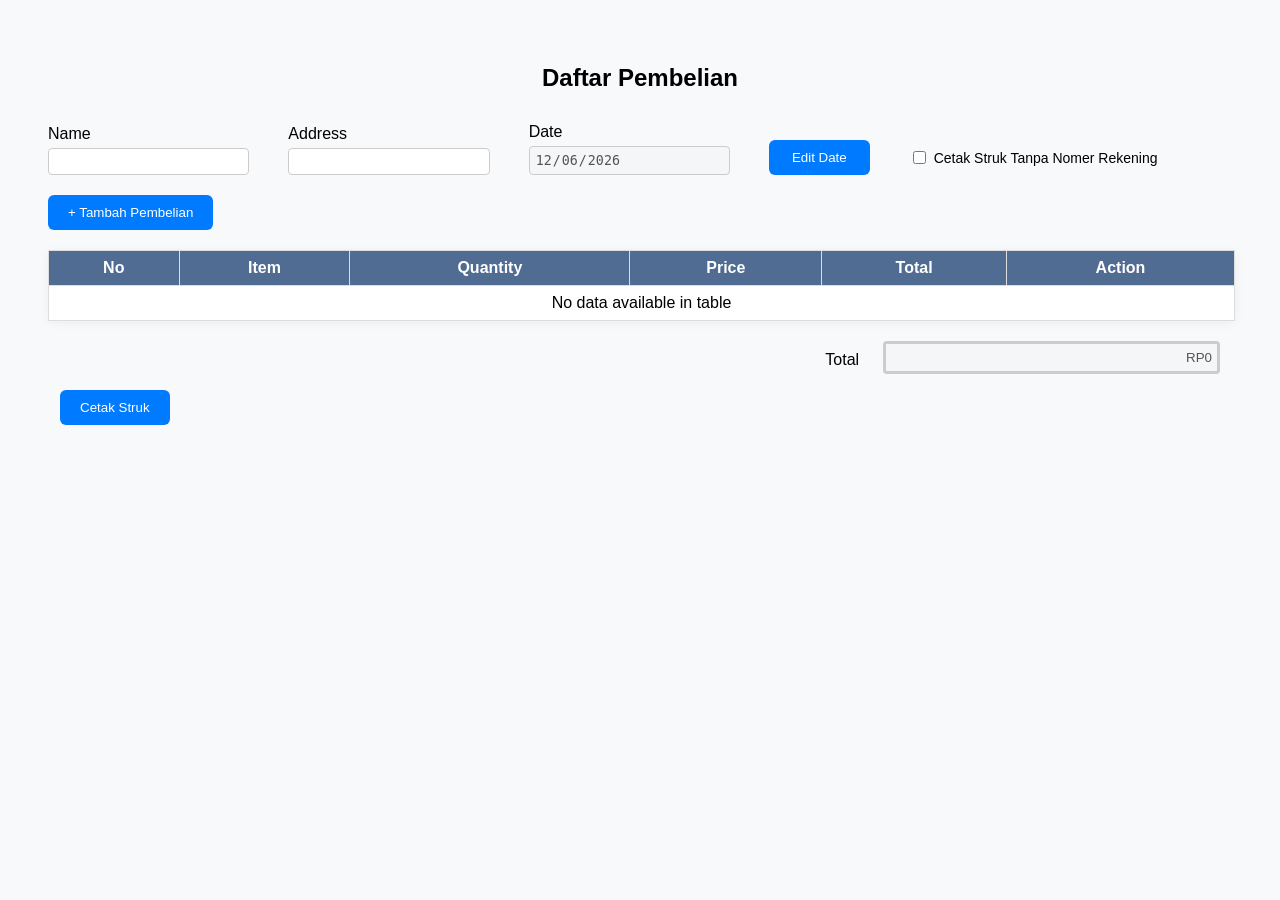
==== index.html @ 3a4251f2 "Update and rename try1.html to index.html" ====
<!DOCTYPE html>
<html lang="id">
<head>
  <meta charset="UTF-8">
  <meta name="viewport" content="width=device-width, initial-scale=1">
  <link rel="stylesheet" href="css/style.css">
  <link rel="preconnect" href="https://fonts.googleapis.com">
  <link rel="preconnect" href="https://fonts.gstatic.com" crossorigin>
  <link href="css/typscript.css" rel="stylesheet">

  <!-- <script src="https://code.jquery.com/jquery-3.6.0.min.js"></script>
  <script type="text/javascript" charset="utf8" src="https://cdn.datatables.net/1.12.1/js/jquery.dataTables.min.js"></script>
  <script src="https://cdnjs.cloudflare.com/ajax/libs/html2pdf.js/0.10.1/html2pdf.bundle.min.js"></script> -->
  <script src="js/jquery-3.6.0.min.js"></script>
  <script type="text/javascript" charset="utf8" src="js/jquery.dataTables.min.js"></script>
  <script src="js/html2pdf.bundle.min.js"></script>
  <script src="js/script.js"></script>
  <script src="js/sweatalert.js"></script>
  <title>Wanhato Coating Struk Print</title>
  <link rel="shortcut icon" href="img/Logo.png">
</head>
<body>

<div class="container">
  <h1 class="title" style="margin-bottom: 20px;">Daftar Pembelian</h1>

  <div class="form-row row" style="margin-bottom: 20px;">
    <div class="form-group col-2">
      <label for="input-nama">Name</label>
      <input type="text" id="input-nama" required>
    </div>
      
    <div class="form-group col-2" >
      <label for="input-alamat">Address</label>
      <input type="text" id="input-alamat" required>
    </div>

    <div class="form-group col-2" >
      <label for="input-tanggal">Date</label>
      <input type="date" id="input-tanggal" required disabled>
    </div>
    <div class="form-group col-1" >
      <button class="btn" id="btn-toggle-date">Edit Date</button>
    </div>

    <div class="checkbox-group col-3">
      <input type="checkbox" class="form-check-input" id="cb-nomer-rekening-apply">
      <label class="form-check h4" for="cb-nomer-rekening-apply">Cetak Struk Tanpa Nomer Rekening</label>
    </div>
  </div>

  <button class="btn" id="btn-add-item">+ Tambah Pembelian</button>

  <table id="dTableItem">
    <thead>
      <tr>
        <th>No</th>
        <th>Item</th>
        <th>Quantity</th>
        <th>Price</th>
        <th>Total</th>
        <th>Action</th>
      </tr>
    </thead>
    <tbody>
      <!-- Isi otomatis dari JS -->
    </tbody>
  </table>

  <div class="right-side col-4 flex" style="margin-top: 20px;">
    <label class="mr-3" for="input-total-bayar" style="margin-bottom: 5px;">Total</label>
    <input class="inline border-1" type="text" id="input-total-bayar" style="text-align: right; margin-left: auto; width: 100%;" disabled>
  </div>

  <div class="right-side col-12 md-2">
    <button class="btn" id="btn-show-modal-print">Cetak Struk</button>
  </div>
  
</div>

<!-- Modal Form -->
<div id="formModal" class="modal">
  <div class="modal-content">
    <span class="close" id="close-modal-form">&times;</span>
    <h3>Form Pembelian</h3>
    <form id="modal-pembelian">
      <label for="input-nama-produk">Item</label>
      <input type="text" id="input-nama-produk" required>
      
      <label for="input-jumlah-produk">Quantity</label>
      <input type="text" id="input-jumlah-produk" required>
      
      <label for="input-harga-produk">Price (Rp)</label>
      <input type="text" id="input-harga-produk" required>

      <button class="submit-btn" id="btn-save-form">Simpan</button>
    </form>
  </div>
</div>

<!-- Modal Print Struk -->
<div id="printStrukModal" class="modal">
  <div class="modal-content" style="width: 400px; padding: 0 !important;">
    <div id="print-area">
      <div class="logo-container">
        <img src="img/Kop.png" alt="Logo" />
      </div>
      <div class="logo-container">
        <h4 class="title">INVOICE</h4>
      </div>
      <div class="col-12">
        <p id="tgl-transaksi">Date: </p>
        <p id="nama-konsumen">To: </p>
        <p id="alamat-konsumen">Address: </p>
      </div>
      <table id="dTableItemStruk">
        <thead>
          <tr>
            <th>No</th>
            <th>Item</th>
            <th>Qty</th>
            <th>Harga</th>
            <th>Total</th>
          </tr>
        </thead>
        <tbody></tbody>
      </table>

      <div style="text-align: right;">
        <h5 style="margin-right: 0; margin-top: 10px;" id="total-bayar-struk">Total</h5>
      </div>
      <p style="font-size: 10px;" class="col-7" id="no-rek">BCA Transfer: 1730254853 (Muljatno Uun)</p>
      <div class="col-12 flex" style="align-items: center">
        <div class="logo-container">
          <h3 class="dancing-script" style="margin-left:0;">Thankyou for Trusting Us</h3>
        </div>
        <div class="right-side logo-container" >
          <p style="margin-bottom: 10px; margin-top: 0;">Best Regard</p>
          <img src="img/Logo.png" alt="Logo" id="kopImage" style="height: 50px;">
        </div>
      </div>
    </div>
  
    <div style="margin-left: 20px; margin-bottom: 0.5rem;">
      <button class="btn" id="close-modal-struk">Cancel</button>
      <button class="btn" id="btn-print-struk">Cetak</button>
    </div>
  </div>
</div>

<script>
  
</script>

</body>
</html>
---- css/style.css ----
body {
    font-family: 'Segoe UI', sans-serif;
    background-color: #f8f9fa;
    padding: 40px;
}

.title {
    text-align: center;
    font-weight: bold;
}

.container {
    max-width: 1200px;
    margin: auto;
}

.row {
    display: flex;
    flex-wrap: wrap;
    margin-right: -0.75rem;
    margin-left: -0.75rem;
}

.col-1, .col-2, .col-3, .col-4, .col-5, .col-6, .col-7, .col-8, .col-9, .col-10, .col-11, .col-12, .col,
.col-auto, .col-sm-1, .col-sm-2, .col-sm-3, .col-sm-4, .col-sm-5, .col-sm-6, .col-sm-7, .col-sm-8, .col-sm-9, .col-sm-10, .col-sm-11, .col-sm-12, .col-sm,
.col-sm-auto, .col-md-1, .col-md-2, .col-md-3, .col-md-4, .col-md-5, .col-md-6, .col-md-7, .col-md-8, .col-md-9, .col-md-10, .col-md-11, .col-md-12, .col-md,
.col-md-auto, .col-lg-1, .col-lg-2, .col-lg-3, .col-lg-4, .col-lg-5, .col-lg-6, .col-lg-7, .col-lg-8, .col-lg-9, .col-lg-10, .col-lg-11, .col-lg-12, .col-lg,
.col-lg-auto, .col-xl-1, .col-xl-2, .col-xl-3, .col-xl-4, .col-xl-5, .col-xl-6, .col-xl-7, .col-xl-8, .col-xl-9, .col-xl-10, .col-xl-11, .col-xl-12, .col-xl,
.col-xl-auto {
  position: relative;
  width: 100%;
  padding-right: 0.75rem;
  padding-left: 0.75rem;
}

.col {
    flex-basis: 0;
    flex-grow: 1;
    max-width: 100%;
}
  
.row-cols-1 > * {
    flex: 0 0 100%;
    max-width: 100%;
}
  
.row-cols-2 > * {
    flex: 0 0 50%;
    max-width: 50%;
}
  
.row-cols-3 > * {
    flex: 0 0 33.33333%;
    max-width: 33.33333%;
}
  
.row-cols-4 > * {
    flex: 0 0 25%;
    max-width: 25%;
}
  
.row-cols-5 > * {
    flex: 0 0 20%;
    max-width: 20%;
}
  
.row-cols-6 > * {
    flex: 0 0 16.66667%;
    max-width: 16.66667%;
}
  
.col-auto {
    flex: 0 0 auto;
    width: auto;
    max-width: 100%;
}
  
.col-1 {
    flex: 0 0 8.33333%;
    max-width: 8.33333%;
}
  
.col-2 {
    flex: 0 0 16.66667%;
    max-width: 16.66667%;
}
  
.col-3 {
    flex: 0 0 25%;
    max-width: 25%;
}
  
.col-4 {
    flex: 0 0 33.33333%;
    max-width: 33.33333%;
}
  
.col-5 {
    flex: 0 0 41.66667%;
    max-width: 41.66667%;
}
  
.col-6 {
    flex: 0 0 50%;
    max-width: 50%;
}
  
.col-7 {
    flex: 0 0 58.33333%;
    max-width: 58.33333%;
}
  
.col-8 {
    flex: 0 0 66.66667%;
    max-width: 66.66667%;
}
  
.col-9 {
    flex: 0 0 75%;
    max-width: 75%;
}
  
.col-10 {
    flex: 0 0 83.33333%;
    max-width: 83.33333%;
}
  
.col-11 {
    flex: 0 0 91.66667%;
    max-width: 91.66667%;
}
  
.col-12 {
    flex: 0 0 100%;
    max-width: 100%;
}
  
.order-first {
    order: -1;
}
  
.order-last {
    order: 13;
}
  
.order-0 {
    order: 0;
}
  
.order-1 {
    order: 1;
}
  
.order-2 {
    order: 2;
}
  
.order-3 {
    order: 3;
}
  
.order-4 {
    order: 4;
}
  
.order-5 {
    order: 5;
}
  
.order-6 {
    order: 6;
}
  
.order-7 {
    order: 7;
}
  
.order-8 {
    order: 8;
}
  
.order-9 {
    order: 9;
}
  
.order-10 {
    order: 10;
}
  
.order-11 {
    order: 11;
}
  
.order-12 {
    order: 12;
}

table {
    width: 100%;
    border-collapse: collapse;
    margin-top: 20px;
    background: white;
    box-shadow: 0 2px 10px rgba(0,0,0,0.05);
}

th, td {
    border: 1px solid #ddd;
    padding: 8px;
    text-align: center;
}

th {
    background-color: #506C93;
    color: white;
}

#dTableItemStruk td, #dTableItemStruk th {
    padding: 2px !important;
    /* font-size: 12px !important; */       /* Ini kalau kertas A4*/
    font-size: 9px !important;       /* Ini kalau kertas A6*/
}

.btn {
    padding: 10px 20px;
    background-color: #007bff;
    border: none;
    color: white;
    border-radius: 6px;
    cursor: pointer;
}

.btn:hover {
    background-color: #0056b3;
}

.btn-small {
    padding: 5px 8px;
    background-color: #007bff;
    border: none;
    color: white;
    border-radius: 6px;
    cursor: pointer;
}

/* Modal */
.modal {
    display: none;
    position: fixed;
    z-index: 999;
    left: 0;
    top: 0;
    width: 100%;
    height: 100%;
    overflow: auto;
    background-color: rgba(0,0,0,0.4);
}

.modal-content {
    background-color: #fff;
    margin: 10% auto;
    padding: 30px;
    border: 1px solid #888;
    width: 400px;
    border-radius: 8px;
    position: relative;
}

.close {
    position: absolute;
    right: 15px;
    top: 10px;
    font-size: 28px;
    color: #aaa;
    cursor: pointer;
}

label {
    display: block;
    margin-top: 10px;
}

.submit-btn {
    width: 100%;
    margin-top: 20px;
    background-color: #28a745;
    color: white;
    padding: 10px;
    border: none;
    border-radius: 6px;
    cursor: pointer;
}

.submit-btn:hover {
    background-color: #218838;
}

.right-side {
    margin-left: auto !important;
}

.w6 {
    width: 100% !important;
}

.w5 {
    width: 50% !important;
}

.w4 {
    width: 33.333% !important;
}

.w3 {
    width: 25% !important;
}

.w2 {
    width: 20% !important;
}

.w1 {
    width: 16.66% !important;
}

.mr-3 {
    margin-right: 1.5rem !important;
}

.flex {
    display: flex !important;
}

.inline {
    display: inline-block !important;
}

.border-1 {
    border-style: solid !important;
    border-width: medium !important;
}

.md-1 {
    margin-top: 0.5rem;
}

.md-2 {
    margin-top: 1rem;
}

.md-3 {
    margin-top: 1.5rem;
}

.dancing-script {
    font-family: "Dancing Script", cursive;
    font-optical-sizing: auto;
    font-style: normal;
}

h1, h2, h3, h4, h5, h6,
.h1, .h2, .h3, .h4, .h5, .h6 {
  margin-bottom: 0.5rem;
  font-weight: 400;
  line-height: 1.2;
}

h1, .h1 {
  font-size: 24px;
}

h2, .h2 {
  font-size: 20px;
}

h3, .h3 {
  font-size: 16px;
}

h4, .h4 {
  font-size: 14px;
}

h5, .h5 {
  font-size: 12px;
}

h6, .h6 {
  font-size: 10px;
}

#print-area h1 {
    font-size: 16px !important;       /* Ini kalau kertas A6*/
    margin: 0;
}

#print-area h3 {
    font-size: 14px !important;       /* Ini kalau kertas A6*/
}

#print-area h4 {
    font-size: 12px !important;       /* Ini kalau kertas A6*/
}

#print-area p {
    font-size: 10px !important;       /* Ini kalau kertas A6*/
    padding: 0;
    margin: 0;
}

#print-area {
    width: 105mm; /* A6 width */
    height: 147mm; /* A6 height */
    padding: 20px;
    box-sizing: border-box;
}

.logo-container {
    text-align: center;
}

.logo-container img {
    height: 50px;
    object-fit: contain;
}

.form-row {
    display: flex;
    align-items: flex-end;
    gap: 15px;
    margin-bottom: 20px;
}

.form-group {
    display: flex;
    flex-direction: column;
}

.form-group label {
    margin-bottom: 5px;
}

input {
    padding: 5px;
    border: 1px solid #ccc;
    border-radius: 4px;
}

.form-check-input {
    padding: 5px;
    border: 1px solid #ccc;
    border-radius: 4px;
}

.checkbox-group {
    display: flex;
    align-items: center;
    gap: 5px;
}

#no-rek {
    font-weight: bold;
    /* background-color: #506C93; */
    background-color: #cbd6eb;
    padding: 2px 2px 2px 4px !important;
    font-size: 8px !important;
    /* color: #fff; */
    color: #506C93;
}

@media print {
    @page {
        size: A6;
        margin: 0;
    }

    body {
        margin: 0;
        padding: 0;
    }

    #print-area {
        width: 100%;
        height: 100%;
        box-sizing: border-box;
    }

    .no-print {
        display: none;
    }
    
    * {
        page-break-inside: avoid;
    }
}
---- css/typscript.css ----
/* vietnamese */
@font-face {
    font-family: 'Dancing Script';
    font-style: normal;
    font-weight: 400 700;
    font-display: swap;
    src: url(https://fonts.gstatic.com/s/dancingscript/v25/If2RXTr6YS-zF4S-kcSWSVi_szLviuEViw.woff2) format('woff2');
    unicode-range: U+0102-0103, U+0110-0111, U+0128-0129, U+0168-0169, U+01A0-01A1, U+01AF-01B0, U+0300-0301, U+0303-0304, U+0308-0309, U+0323, U+0329, U+1EA0-1EF9, U+20AB;
}
/* latin-ext */
@font-face {
    font-family: 'Dancing Script';
    font-style: normal;
    font-weight: 400 700;
    font-display: swap;
    src: url(https://fonts.gstatic.com/s/dancingscript/v25/If2RXTr6YS-zF4S-kcSWSVi_szLuiuEViw.woff2) format('woff2');
    unicode-range: U+0100-02BA, U+02BD-02C5, U+02C7-02CC, U+02CE-02D7, U+02DD-02FF, U+0304, U+0308, U+0329, U+1D00-1DBF, U+1E00-1E9F, U+1EF2-1EFF, U+2020, U+20A0-20AB, U+20AD-20C0, U+2113, U+2C60-2C7F, U+A720-A7FF;
}
/* latin */
@font-face {
    font-family: 'Dancing Script';
    font-style: normal;
    font-weight: 400 700;
    font-display: swap;
    src: url(https://fonts.gstatic.com/s/dancingscript/v25/If2RXTr6YS-zF4S-kcSWSVi_szLgiuE.woff2) format('woff2');
    unicode-range: U+0000-00FF, U+0131, U+0152-0153, U+02BB-02BC, U+02C6, U+02DA, U+02DC, U+0304, U+0308, U+0329, U+2000-206F, U+20AC, U+2122, U+2191, U+2193, U+2212, U+2215, U+FEFF, U+FFFD;
}
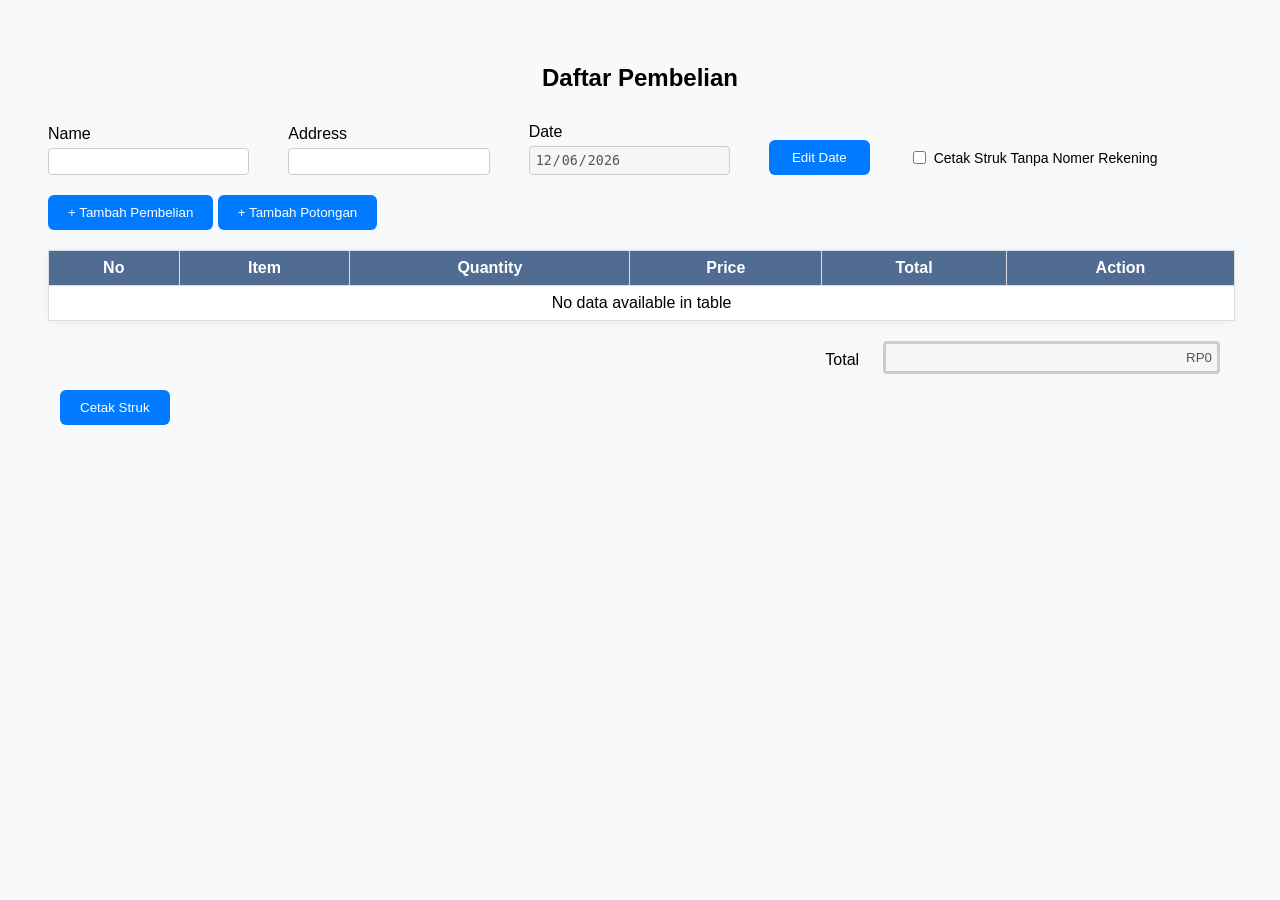
==== commit 37a83bdc: "Add discount button and hidden table for promotions Added a new button for adding discounts and a hi" ====
--- a/index.html
+++ b/index.html
@@ -17,7 +17,7 @@
   <script src="js/script.js"></script>
   <script src="js/sweatalert.js"></script>
   <title>Wanhato Coating Struk Print</title>
-  <link rel="shortcut icon" href="img/Logo.png">
+  <link rel="shortcut icon" href="./img/Logo.png">
 </head>
 <body>
 
@@ -50,6 +50,7 @@
   </div>
 
   <button class="btn" id="btn-add-item">+ Tambah Pembelian</button>
+  <button class="btn" id="btn-add-potongan">+ Tambah Potongan</button>
 
   <table id="dTableItem">
     <thead>
@@ -58,6 +59,20 @@
         <th>Item</th>
         <th>Quantity</th>
         <th>Price</th>
+        <th>Total</th>
+        <th>Action</th>
+      </tr>
+    </thead>
+    <tbody>
+      <!-- Isi otomatis dari JS -->
+    </tbody>
+  </table>
+
+  <table id="dTablePotongan" hidden>
+    <thead>
+      <tr>
+        <th>No</th>
+        <th>Promotion Name</th>
         <th>Total</th>
         <th>Action</th>
       </tr>
@@ -98,12 +113,29 @@
   </div>
 </div>
 
+<!-- Modal Form Discount -->
+<div id="formModalPotongan" class="modal">
+  <div class="modal-content">
+    <span class="close" id="close-modal-form-potongan">&times;</span>
+    <h3>Form Promo Potongan Harga</h3>
+    <form id="modal-pembelian-potongan">
+      <label for="input-nama-potongan">Potongan</label>
+      <input type="text" id="input-nama-potongan" required>
+      
+      <label for="input-jumlah-potongan">Price (Rp)</label>
+      <input type="text" id="input-jumlah-potongan" required>
+
+      <button class="submit-btn" id="btn-save-form-potongan">Simpan</button>
+    </form>
+  </div>
+</div>
+
 <!-- Modal Print Struk -->
 <div id="printStrukModal" class="modal">
   <div class="modal-content" style="width: 400px; padding: 0 !important;">
     <div id="print-area">
       <div class="logo-container">
-        <img src="img/Kop.png" alt="Logo" />
+        <img src="./img/Kop.png" alt="Logo" />
       </div>
       <div class="logo-container">
         <h4 class="title">INVOICE</h4>
@@ -126,6 +158,8 @@
         <tbody></tbody>
       </table>
 
+      <h6 style="margin-top: 5px; font-size: 7px" id="list-potongan-print" hidden></h6>
+
       <div style="text-align: right;">
         <h5 style="margin-right: 0; margin-top: 10px;" id="total-bayar-struk">Total</h5>
       </div>
@@ -136,7 +170,7 @@
         </div>
         <div class="right-side logo-container" >
           <p style="margin-bottom: 10px; margin-top: 0;">Best Regard</p>
-          <img src="img/Logo.png" alt="Logo" id="kopImage" style="height: 50px;">
+          <img src="./img/Logo.png" alt="Logo" id="kopImage" style="height: 50px;">
         </div>
       </div>
     </div>
@@ -154,3 +188,4 @@
 
 </body>
 </html>
+
